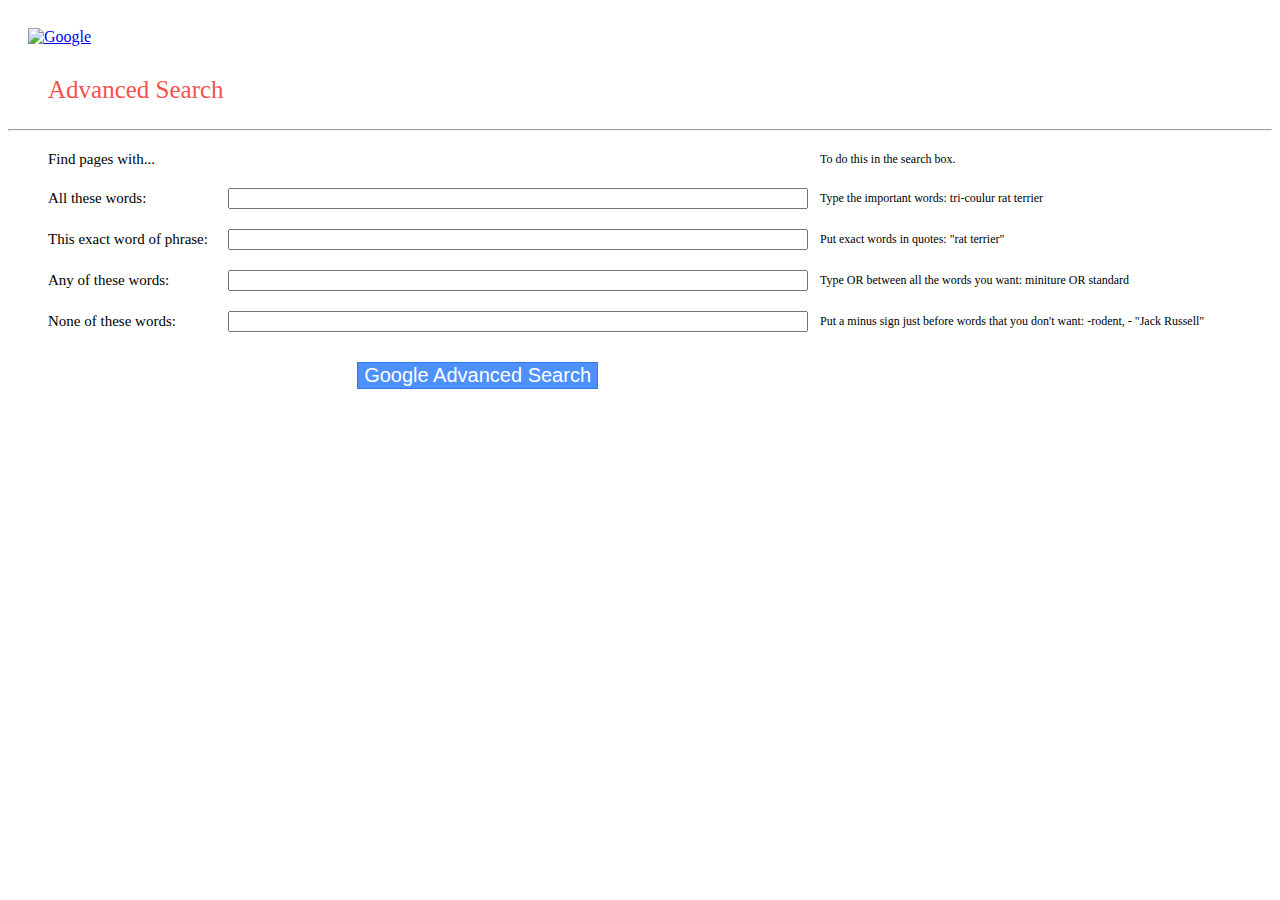
==== advanced.html @ 31575e9f "Dodane nowe pliki: advanced.html, images.html, index.css, index.hmtl" ====
<!DOCTYPE html>
<html lang="en">
    <head>
        <meta charset="UTF-8">
        <title>Google Advanced Search</title>
        <style>
            p{
                color:rgb(245, 81, 81);
                margin-left: 40px;
                margin-top:30px;
                font-size: 25px;
                
            }
            img{
                width:100px;
                margin-top: 20px;
                margin-left: 20px;
            }
            body{
                font-family: Roboto;
            }
            hr{
                border-color:rgb(243, 242, 242);
            }
            .split{
                display: flex;
                align-items: center;
                margin-top: 20px;
            }
            .text{
                width: 580px;
                box-sizing: border-box;
                margin-right: 50px;
                margin-left: 10px;
            }
            @media screen and (max-width: 1050px){
                .hidden {
                    display: none;
                }
            }
            .section1{
                font-size: 15px;
                width:170px;
                margin-left: 40px;
            }
            .hidden{
                margin-left: 20px;
                position: absolute;
                left: 800px;
                font-size:12px;
            }
            #submit{
                margin-top: 30px;
                font-weight: bold;
                text-align: right;
            }
            input[type="submit"]{
                color:#fff;
                background-color: #4d90fe;
                border: 1px solid #3079ed;
                box-shadow: none;
                font-size:20px;

            }
        </style>
    </head>
    <body>
        <a href="index.html">
        <img src="https://www.google.pl/images/branding/googlelogo/1x/googlelogo_color_272x92dp.png" alt="Google"></a>
        <div></div>
        <p>Advanced Search</p>
        <hr>
        <div class="split">
            <div class="section1">Find pages with...</div>
            <div class="text"></div>
            <div class="hidden">To do this in the search box.</div>
        </div>
        <form action="https://www.google.com/search" method="get">
                <div class="split">
                <div class="section1">All these words:</div>
                <input class="text" type="text" name="as_q">
                <div class="hidden">Type the important words: tri-coulur rat terrier</div>
            </div>
            <div class="split">
                <div class="section1">This exact word of phrase:</div>
                <input class="text" type="text" name="as_epq">
                <div class="hidden">Put exact words in quotes: "rat terrier"</div>
            </div>
            <div class="split">
                <div class="section1">Any of these words:</div>
                <input class="text" type="text" name="as_oq">
                <div class="hidden">Type OR between all the words you want: miniture OR standard</div>
            </div>
            <div class="split">
                <div class="section1">None of these words:</div>
                <input class="text" type="text" name="as_eq">
                <div class="hidden">Put a minus sign just before words that you don't want: -rodent, - "Jack Russell"</div>
            </div>
            <div id="submit" class="text">
                    <input type="submit" value="Google Advanced Search">
            </div>
        </form>
    </body>
</html>
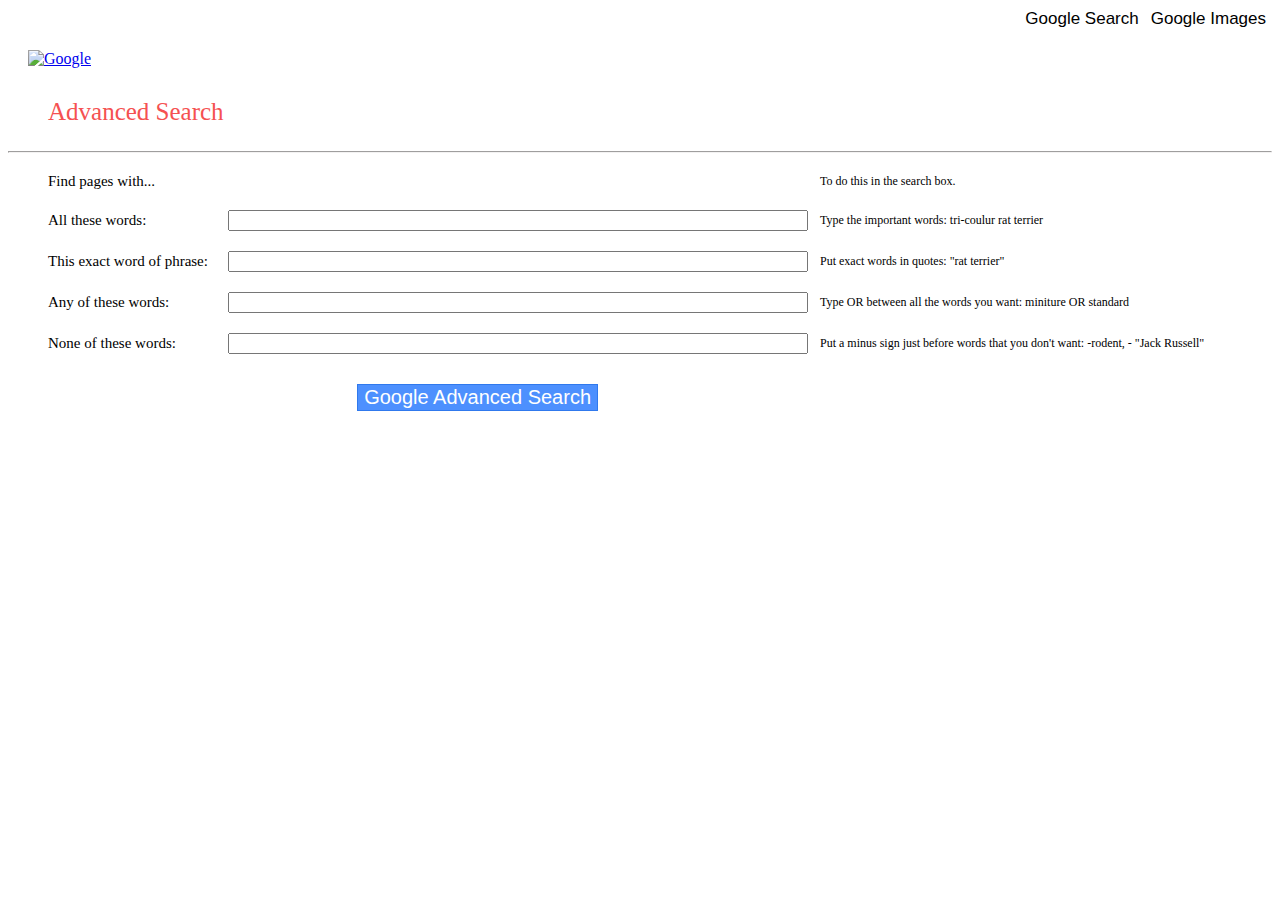
==== commit 556d2683: "Updated all 5 points" ====
--- a/advanced.html
+++ b/advanced.html
@@ -4,6 +4,28 @@
         <meta charset="UTF-8">
         <title>Google Advanced Search</title>
         <style>
+            .top{
+                display: flex;
+                justify-content: right;
+                margin-inline: 0px;
+                text-align: right;
+            }
+            .sub{
+                font-size: 17px;
+                border-radius: 10px;
+                background-color: white;
+                border-color: white;
+                text-align: right;
+                border:none;   
+            }
+            .sub:hover{
+                font-weight:bold;
+            }
+            .top-left{
+                margin-right:10px;
+            }
+
+
             p{
                 color:rgb(245, 81, 81);
                 margin-left: 40px;
@@ -54,7 +76,7 @@
                 font-weight: bold;
                 text-align: right;
             }
-            input[type="submit"]{
+            #search2{
                 color:#fff;
                 background-color: #4d90fe;
                 border: 1px solid #3079ed;
@@ -65,6 +87,15 @@
         </style>
     </head>
     <body>
+        <div class="top">
+            <form  action="index.html">
+                <input class="sub" id="top-left" type="submit" value="Google Search">
+            </form>
+            <form action="images.html">
+                <input class="sub" type="submit" value="Google Images">
+            </form>
+        </div>
+    
         <a href="index.html">
         <img src="https://www.google.pl/images/branding/googlelogo/1x/googlelogo_color_272x92dp.png" alt="Google"></a>
         <div></div>
@@ -97,7 +128,7 @@
                 <div class="hidden">Put a minus sign just before words that you don't want: -rodent, - "Jack Russell"</div>
             </div>
             <div id="submit" class="text">
-                    <input type="submit" value="Google Advanced Search">
+                    <input type="submit" id="search2" value="Google Advanced Search">
             </div>
         </form>
     </body>
